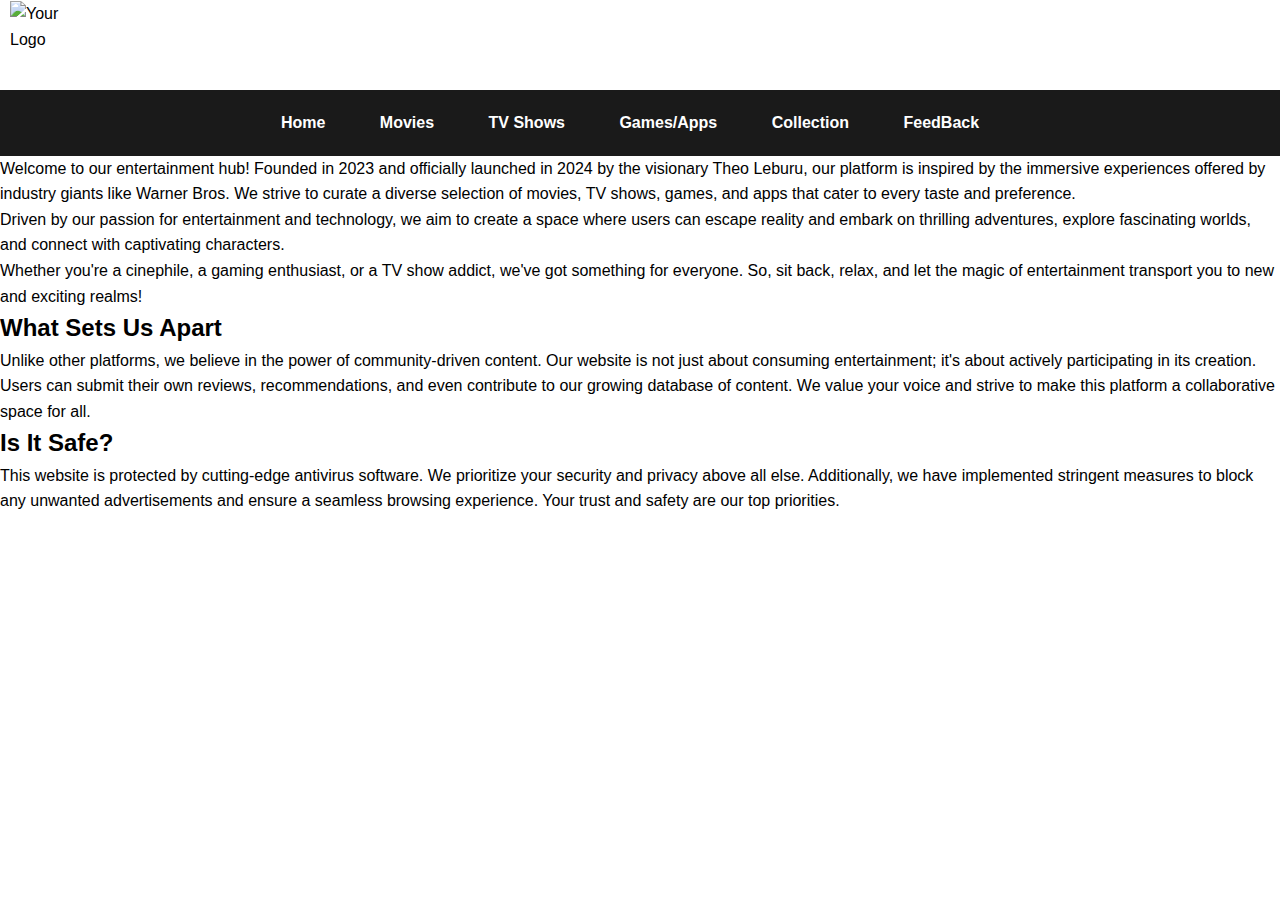
==== about-us.html @ b86a9d81 "Update about-us.html" ====
<!DOCTYPE html>
<html lang="en">
<head>
    <title>Entertainment Hub</title>
     <link rel="stylesheet" href="styles.css">
</head>
    <header><img src="https://th.bing.com/th/id/R.fd4864eee1270ab29250be926b586160?rik=orEYnZ9Lwgu7iA&pid=ImgRaw&r=0" alt="Your Logo"  id="logo">
      </header>
<body>
<nav>
<ul>
     <li><a href="index.html">Home</a></li>
    <li><a href="movie.html">Movies</a></li>
    <li><a href="tv-shows.html">TV Shows</a></li>
    <li><a href="games-apps.html">Games/Apps</a></li>
    <li><a href="collection.html">Collection</a></li>
    <li><a href="feedback.html">FeedBack</a></li>
</ul>
</nav>

<section>
    <p>Welcome to our entertainment hub! Founded in 2023 and officially launched in 2024 by the visionary Theo Leburu, our platform is inspired by the immersive experiences offered by industry giants like Warner Bros. We strive to curate a diverse selection of movies, TV shows, games, and apps that cater to every taste and preference.</p>
    <p>Driven by our passion for entertainment and technology, we aim to create a space where users can escape reality and embark on thrilling adventures, explore fascinating worlds, and connect with captivating characters.</p>
    <p>Whether you're a cinephile, a gaming enthusiast, or a TV show addict, we've got something for everyone. So, sit back, relax, and let the magic of entertainment transport you to new and exciting realms!</p>
</section>

<h2>What Sets Us Apart</h2>
<p>Unlike other platforms, we believe in the power of community-driven content. Our website is not just about consuming entertainment; it's about actively participating in its creation. Users can submit their own reviews, recommendations, and even contribute to our growing database of content. We value your voice and strive to make this platform a collaborative space for all.</p>

<h2>Is It Safe?</h2>
<p>This website is protected by cutting-edge antivirus software. We prioritize your security and privacy above all else. Additionally, we have implemented stringent measures to block any unwanted advertisements and ensure a seamless browsing experience. Your trust and safety are our top priorities.</p>

</body>
</html>
---- styles.css ----
/* Resetting default margin, padding, and box-sizing */
/* Resetting default margin, padding, and box-sizing */
* {
    margin: 0;
    padding: 0;
    box-sizing: border-box;
}

/* Body styles */
body {
    font-family: 'Roboto', sans-serif; /* Changed font */
    background-color: #fff; /* Updated background color to white */
    color: #000; /* Updated text color to black */
    line-height: 1.6;
}

/* Navigation styles */
nav {
    background-color: #1a1a1a; /* Darker navigation background */
    padding: 20px 0;
    margin-top: 90px;
}

nav ul {
    list-style-type: none;
    text-align: center;
}

nav ul li {
    display: inline;
    margin-right: 20px;
}

nav ul li a {
    text-decoration: none;
    color: #fff;
    font-weight: bold;
    padding: 10px 15px;
    border-radius: 5px;
    transition: background-color 0.3s ease;
}

nav ul li a:hover {
    background-color: #555;
}

/* Container styles */
.container {
    max-width: 1200px;
    margin: 20px auto;
    padding: 0 20px;
}

.container p {
    margin-bottom: 20px;
}

/* Movie styles */
.movie {
    display: inline-block;
    margin-bottom: 20px;
     margin-right: 20px;
    width: 200px;
    height: 300px;
    overflow: hidden;
    border-radius: 10px;
    box-shadow: 0 4px 8px rgba(0, 0, 0, 0.1);
    transition: transform 0.3s ease, box-shadow 0.3s ease;
}

.movie img {
    width: 100%;
    height: 100%;
    object-fit: cover;
    border-radius: 10px 10px 0 0;
}

.movie:hover {
    transform: translateY(-5px);
    box-shadow: 0 8px 16px rgba(0, 0, 0, 0.2);
}

/* Feedback form styles */
.feedback-form {
    background-color: #f8f8f8; /* Lighter background color */
    padding: 20px;
    border-radius: 10px;
    box-shadow: 0 4px 8px rgba(0, 0, 0, 0.1);
}

.feedback-form label {
    display: block;
    margin-bottom: 10px;
    font-weight: bold;
    color: #333; /* Text color */
}

.feedback-form input[type="text"],
.feedback-form input[type="email"],
.feedback-form textarea {
    width: calc(100% - 20px);
    padding: 10px;
    margin-bottom: 20px;
    border: 1px solid #ccc;
    border-radius: 5px;
    box-sizing: border-box;
    background-color: #fff; /* Lighter input background color */
    color: #333; /* Text color */
}

.feedback-form textarea {
    resize: vertical;
}

.feedback-form button {
    background-color: #007bff; /* Updated button color */
    color: #fff;
    border: none;
    padding: 12px 25px;
    cursor: pointer;
    border-radius: 5px;
    transition: background-color 0.3s ease;
}

.feedback-form button:hover {
    background-color: #0056b3; /* Darker hover color */
}


/* Footer styles */
footer {
    background-color: #1a1a1a; /* Darker footer background */
    color: #fff;
    text-align: center;
    padding: 20px;
    margin-top: 20px;
    border-radius: 10px;
}

/* Past Feedback Section Styles */
.past-feedback {
    overflow: hidden; /* Hide overflow to prevent scrolling */
    white-space: nowrap; /* Prevent wrapping */
    margin-bottom: 40px; /* Add margin to separate from other sections */
}

.feedback-container {
    width: 100%; /* Set container width to 100% */
}

.feedback-card {
    display: inline-block; /* Display cards inline */
    background-color: #f8f8f8; /* Lighter card background color */
    border-radius: 10px;
    box-shadow: 0 4px 8px rgba(0, 0, 0, 0.1);
    padding: 20px;
    margin-right: 20px; /* Add margin between cards */
}

.feedback-card:last-child {
    margin-right: 0; /* Remove margin from the last card */
}

.feedback-card p {
    margin-bottom: 10px;
    color: #333; /* Text color */
}

.feedback-card blockquote {
    margin: 0;
    padding: 0;
    font-size: 18px;
    font-style: italic;
    margin-top: 10px;
    color: #555; /* Quote text color */
}

.feedback-card cite {
    font-style: normal;
    font-weight: bold;
    color: #777; /* Cite text color */
}

.feedback-card cite:before {
    content: "- ";
}

#logo {
    position: absolute;
    top: 1px; /* Adjust as needed */
    left: 10px; /* Adjust as needed */
    width: 80px; /* Adjust the width as needed */
    height: auto; /* Maintain aspect ratio */
}

/* Game and app page styles */
.page {
    background-color: #f9f9f9;
    padding: 20px;
    margin-bottom: 20px;
    border: 1px solid #ddd;
    border-radius: 5px;
    box-shadow: 0px 0px 10px rgba(0, 0, 0, 0.1);
}

.page h2 {
    color: #333;
    font-size: 24px;
    margin-bottom: 10px;
}

.page p {
    color: #666;
    line-height: 1.6;
}

.page img {
    display: block;
    max-width: 100%;
    height: auto;
    margin-bottom: 10px;
    border-radius: 5px;
}

.page a {
    display: inline-block;
    background-color: #007bff;
    color: #fff;
    padding: 10px 20px;
    text-decoration: none;
    border-radius: 5px;
    transition: background-color 0.3s;
}

.page a:hover {
    background-color: #0056b3;
}
/* Welcome section styles */
.welcome-section {
    background-color: #f9f9f9; /* Light gray background */
    padding: 40px;
    text-align: center;
}

.welcome-section h1 {
    color: #333; /* Dark gray heading color */
    font-size: 36px;
    margin-bottom: 20px;
}

.welcome-section p {
    color: #666; /* Medium gray paragraph color */
    font-size: 18px;
    line-height: 1.6;
}
.collectionm {
    display: inline-block;
    margin: 20px;
    transition: transform 0.3s ease-in-out;
}

.collectionm img {
    width: 200px;
    height: auto;
    border-radius: 10px;
    box-shadow: 0px 0px 10px 0px rgba(0, 0, 0, 0.3);
}

.collectionm:hover {
    transform: scale(1.05);
}
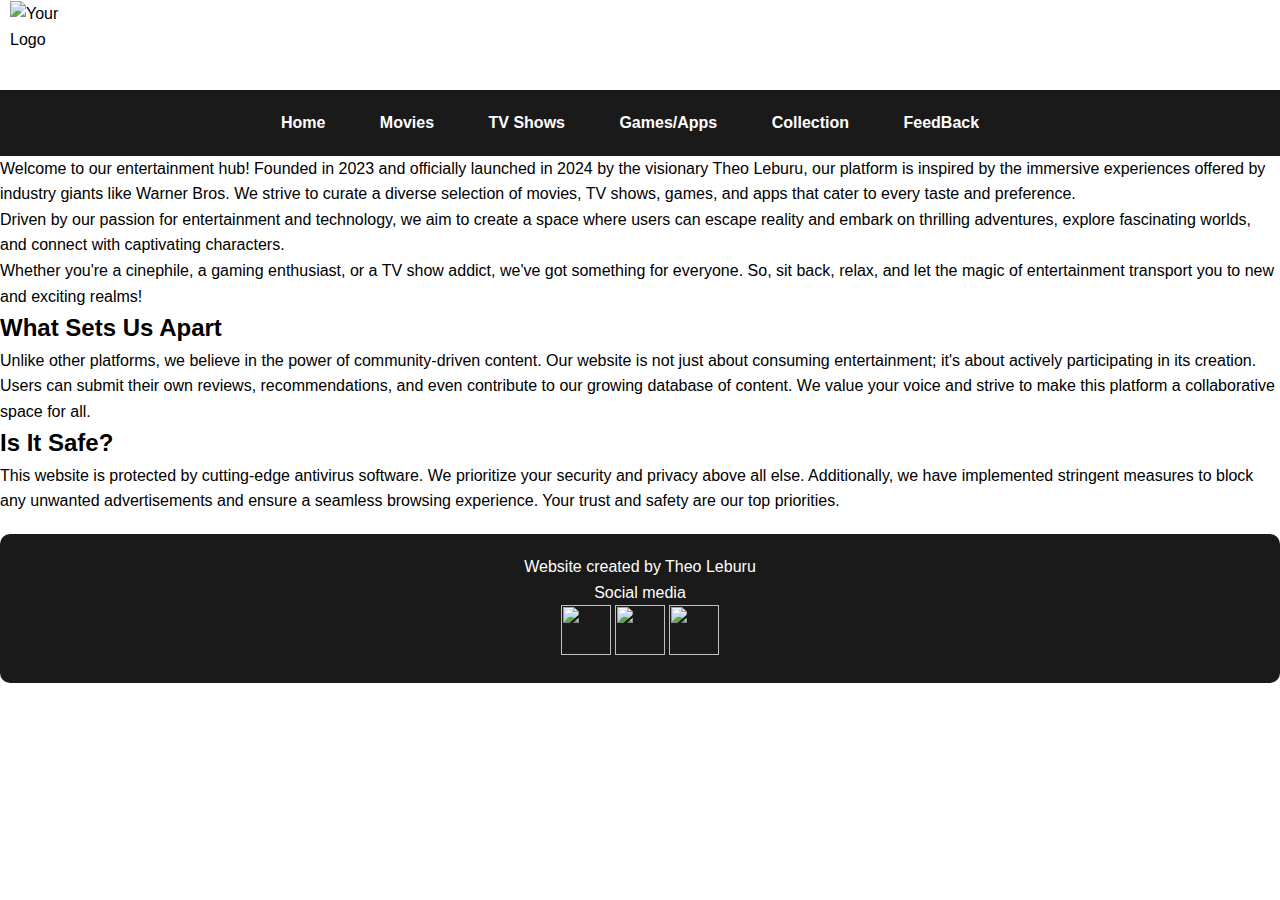
==== commit a30edbe7: "Update about-us.html" ====
--- a/about-us.html
+++ b/about-us.html
@@ -31,4 +31,12 @@
 <p>This website is protected by cutting-edge antivirus software. We prioritize your security and privacy above all else. Additionally, we have implemented stringent measures to block any unwanted advertisements and ensure a seamless browsing experience. Your trust and safety are our top priorities.</p>
 
 </body>
+    <footer>
+        <p>Website created by Theo Leburu</p>
+  <p> Social media </p>
+  <a href="https://www.callofduty.com/warzone"><img src="https://i.pinimg.com/originals/c5/26/f5/c526f534b4f7ffdd44808b1e824f8ed1.jpg" style="width: 50px; height: 50px;"></a>
+   <a href="https://www.callofduty.com/warzone"><img src="https://clipground.com/images/black-x-logo-4.gif" style="width: 50px; height: 50px;"></a>
+   <a href="https://www.callofduty.com/warzone"><img src="https://th.bing.com/th/id/OIP.uKwEwfGvdDAwnXvyQwnEfAHaHa?rs=1&pid=ImgDetMain" style="width: 50px; height: 50px;"></a>
+   
+    </footer>
 </html>
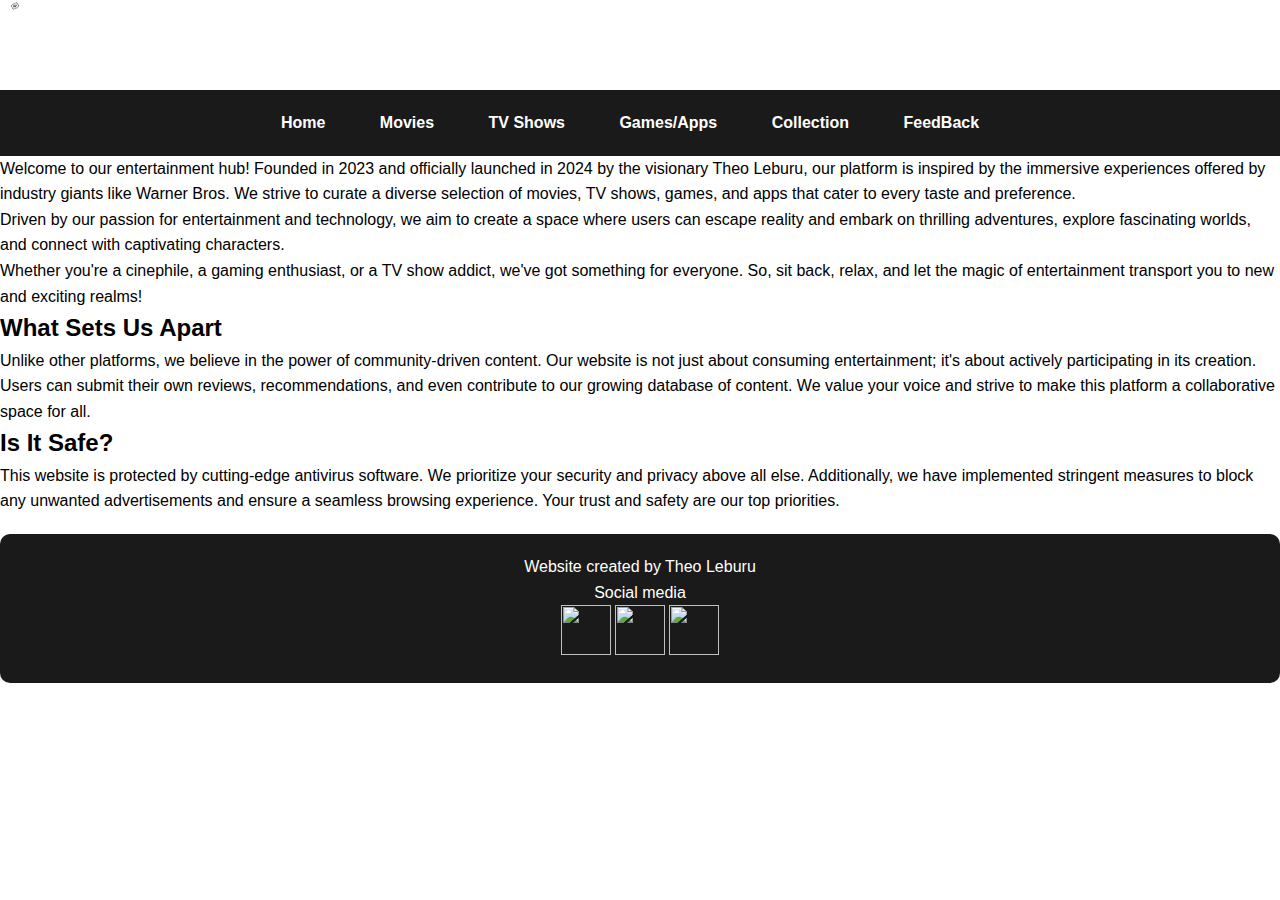
==== commit 629715d8: "Update about-us.html" ====
--- a/about-us.html
+++ b/about-us.html
@@ -4,7 +4,7 @@
     <title>Entertainment Hub</title>
      <link rel="stylesheet" href="styles.css">
 </head>
-    <header><img src="https://th.bing.com/th/id/R.fd4864eee1270ab29250be926b586160?rik=orEYnZ9Lwgu7iA&pid=ImgRaw&r=0" alt="Your Logo"  id="logo">
+    <header><img src="Untitled.png" alt="Your Logo"  id="logo">
       </header>
 <body>
 <nav>
--- a/styles.css
+++ b/styles.css
@@ -189,7 +189,7 @@
     position: absolute;
     top: 1px; /* Adjust as needed */
     left: 10px; /* Adjust as needed */
-    width: 80px; /* Adjust the width as needed */
+    width: 10px; /* Adjust the width as needed */
     height: auto; /* Maintain aspect ratio */
 }
 
@@ -253,20 +253,26 @@
     font-size: 18px;
     line-height: 1.6;
 }
-.collectionm {
+.collectionm  {
     display: inline-block;
-    margin: 20px;
-    transition: transform 0.3s ease-in-out;
-}
-
-.collectionm img {
+    margin-bottom: 20px;
+     margin-right: 20px;
     width: 200px;
-    height: auto;
-    border-radius: 10px;
-    box-shadow: 0px 0px 10px 0px rgba(0, 0, 0, 0.3);
-}
-
-.collectionm:hover {
-    transform: scale(1.05);
-}
-
+    height: 300px;
+    overflow: hidden;
+    border-radius: 10px;
+    box-shadow: 0 4px 8px rgba(0, 0, 0, 0.1);
+    transition: transform 0.3s ease, box-shadow 0.3s ease;
+}
+
+.collectionm  img {
+    width: 100%;
+    height: 100%;
+    object-fit: cover;
+    border-radius: 10px 10px 0 0;
+}
+
+.collection:hover {
+    transform: translateY(-5px);
+    box-shadow: 0 8px 16px rgba(0, 0, 0, 0.2);
+}
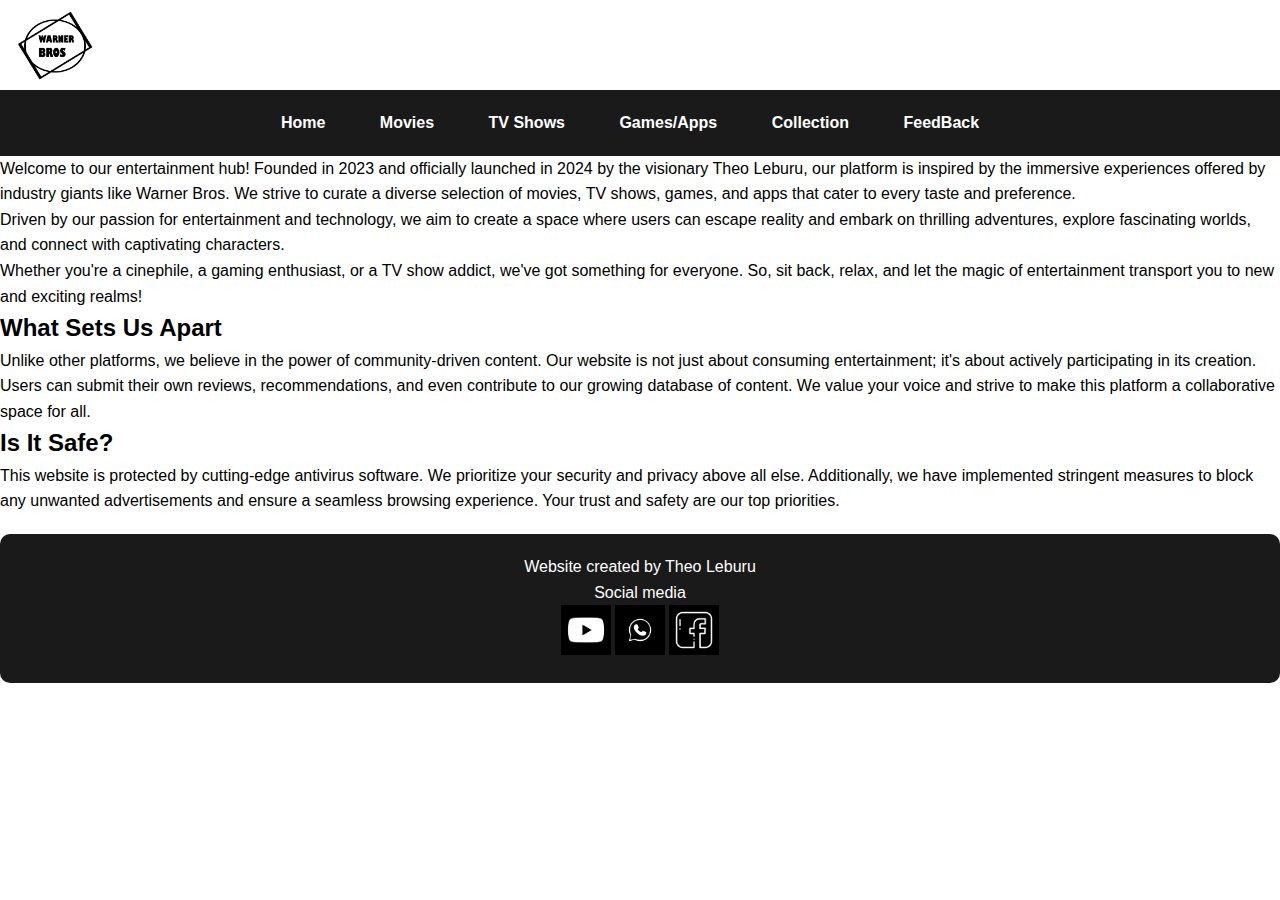
==== commit 070bc1b3: "Update about-us.html" ====
--- a/about-us.html
+++ b/about-us.html
@@ -31,12 +31,12 @@
 <p>This website is protected by cutting-edge antivirus software. We prioritize your security and privacy above all else. Additionally, we have implemented stringent measures to block any unwanted advertisements and ensure a seamless browsing experience. Your trust and safety are our top priorities.</p>
 
 </body>
-    <footer>
+   <footer>
         <p>Website created by Theo Leburu</p>
   <p> Social media </p>
-  <a href="https://www.callofduty.com/warzone"><img src="https://i.pinimg.com/originals/c5/26/f5/c526f534b4f7ffdd44808b1e824f8ed1.jpg" style="width: 50px; height: 50px;"></a>
-   <a href="https://www.callofduty.com/warzone"><img src="https://clipground.com/images/black-x-logo-4.gif" style="width: 50px; height: 50px;"></a>
-   <a href="https://www.callofduty.com/warzone"><img src="https://th.bing.com/th/id/OIP.uKwEwfGvdDAwnXvyQwnEfAHaHa?rs=1&pid=ImgDetMain" style="width: 50px; height: 50px;"></a>
+  <a href="https://www.youtube.com/@WarnerBrosPictures"><img src="youtube.png" style="width: 50px; height: 50px;"></a>
+   <a href="https://www.warnerbros.com/"><img src="whatsapp.png" style="width: 50px; height: 50px;"></a>
+   <a href="https://web.facebook.com/WarnerBrosPictures/?_rdc=1&_rdr"><img src="facebook.jpg" style="width: 50px; height: 50px;"></a>
    
     </footer>
 </html>
--- a/styles.css
+++ b/styles.css
@@ -13,6 +13,18 @@
     color: #000; /* Updated text color to black */
     line-height: 1.6;
 }
+
+@media screen and (max-width: 600px) {
+    body {
+        font-size: 14px;
+    }
+}
+
+/* Styles for screens with a minimum width of 601px */
+@media screen and (min-width: 601px) {
+    body {
+        font-size: 16px;
+    }
 
 /* Navigation styles */
 nav {
@@ -189,7 +201,7 @@
     position: absolute;
     top: 1px; /* Adjust as needed */
     left: 10px; /* Adjust as needed */
-    width: 10px; /* Adjust the width as needed */
+    width: 90px; /* Adjust the width as needed */
     height: auto; /* Maintain aspect ratio */
 }
 
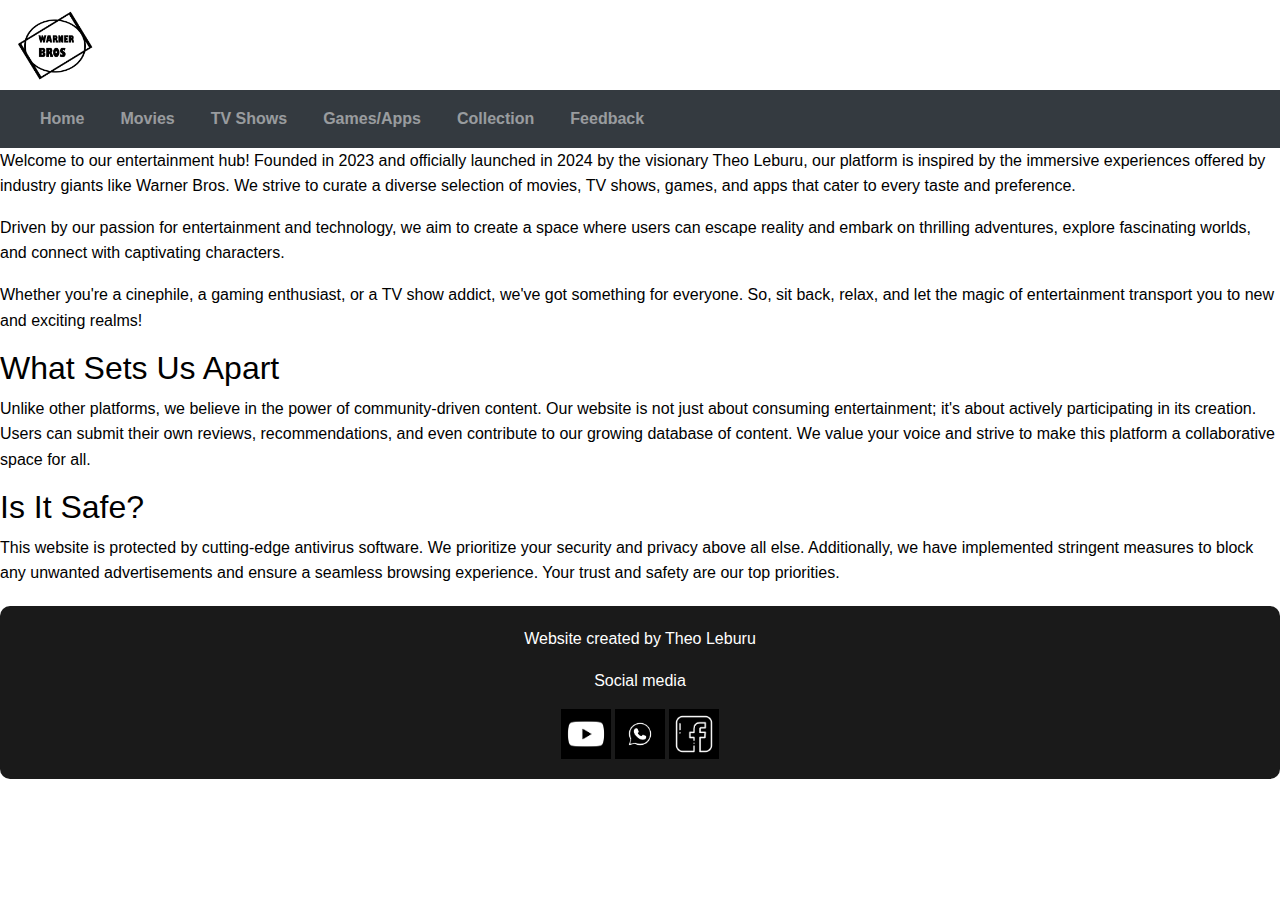
==== commit 5136ac49: "Update about-us.html" ====
--- a/about-us.html
+++ b/about-us.html
@@ -2,21 +2,45 @@
 <html lang="en">
 <head>
     <title>Entertainment Hub</title>
+       <meta charset="UTF-8">
+    <meta name="viewport" content="width=device-width, initial-scale=1">
+    <link rel="stylesheet" href="https://maxcdn.bootstrapcdn.com/bootstrap/4.5.2/css/bootstrap.min.css">
      <link rel="stylesheet" href="styles.css">
 </head>
     <header><img src="Untitled.png" alt="Your Logo"  id="logo">
       </header>
 <body>
-<nav>
-<ul>
-     <li><a href="index.html">Home</a></li>
-    <li><a href="movie.html">Movies</a></li>
-    <li><a href="tv-shows.html">TV Shows</a></li>
-    <li><a href="games-apps.html">Games/Apps</a></li>
-    <li><a href="collection.html">Collection</a></li>
-    <li><a href="feedback.html">FeedBack</a></li>
-</ul>
-</nav>
+ <nav class="navbar navbar-expand-lg navbar-dark bg-dark">
+            <a class="navbar-brand" href="#">
+        
+            </a>
+            <button class="navbar-toggler" type="button" data-toggle="collapse" data-target="#navbarNav" aria-controls="navbarNav" aria-expanded="false" aria-label="Toggle navigation">
+                <span class="navbar-toggler-icon"></span>
+            </button>
+            <div class="collapse navbar-collapse" id="navbarNav">
+                <ul class="navbar-nav">
+                       <li class="nav-item">
+                        <a class="nav-link" href="index.html">Home</a>
+                    </li>
+                    <li class="nav-item">
+                        <a class="nav-link" href="movie.html">Movies</a>
+                    </li>
+                    <li class="nav-item">
+                        <a class="nav-link" href="tv-shows.html">TV Shows</a>
+                    </li>
+                    <li class="nav-item">
+                        <a class="nav-link" href="games-apps.html">Games/Apps</a>
+                    </li>
+                    <li class="nav-item">
+                        <a class="nav-link" href="collection.html">Collection</a>
+                    </li>
+                    <li class="nav-item">
+                        <a class="nav-link" href="feedback.html">Feedback</a>
+                    </li>
+                    
+                </ul>
+            </div>
+        </nav>
 
 <section>
     <p>Welcome to our entertainment hub! Founded in 2023 and officially launched in 2024 by the visionary Theo Leburu, our platform is inspired by the immersive experiences offered by industry giants like Warner Bros. We strive to curate a diverse selection of movies, TV shows, games, and apps that cater to every taste and preference.</p>
@@ -29,7 +53,10 @@
 
 <h2>Is It Safe?</h2>
 <p>This website is protected by cutting-edge antivirus software. We prioritize your security and privacy above all else. Additionally, we have implemented stringent measures to block any unwanted advertisements and ensure a seamless browsing experience. Your trust and safety are our top priorities.</p>
-
+ 
+    <script src="https://code.jquery.com/jquery-3.5.1.slim.min.js"></script>
+    <script src="https://cdn.jsdelivr.net/npm/@popperjs/core@2.9.1/dist/umd/popper.min.js"></script>
+    <script src="https://maxcdn.bootstrapcdn.com/bootstrap/4.5.2/js/bootstrap.min.js"></script>
 </body>
    <footer>
         <p>Website created by Theo Leburu</p>
--- a/styles.css
+++ b/styles.css
@@ -14,17 +14,6 @@
     line-height: 1.6;
 }
 
-@media screen and (max-width: 600px) {
-    body {
-        font-size: 14px;
-    }
-}
-
-/* Styles for screens with a minimum width of 601px */
-@media screen and (min-width: 601px) {
-    body {
-        font-size: 16px;
-    }
 
 /* Navigation styles */
 nav {
@@ -288,3 +277,10 @@
     transform: translateY(-5px);
     box-shadow: 0 8px 16px rgba(0, 0, 0, 0.2);
 }
+/* Screen styles */
+@media screen {
+    body {
+        background-color: #fff;
+        color: #000;
+        line-height: 1.6;
+    }
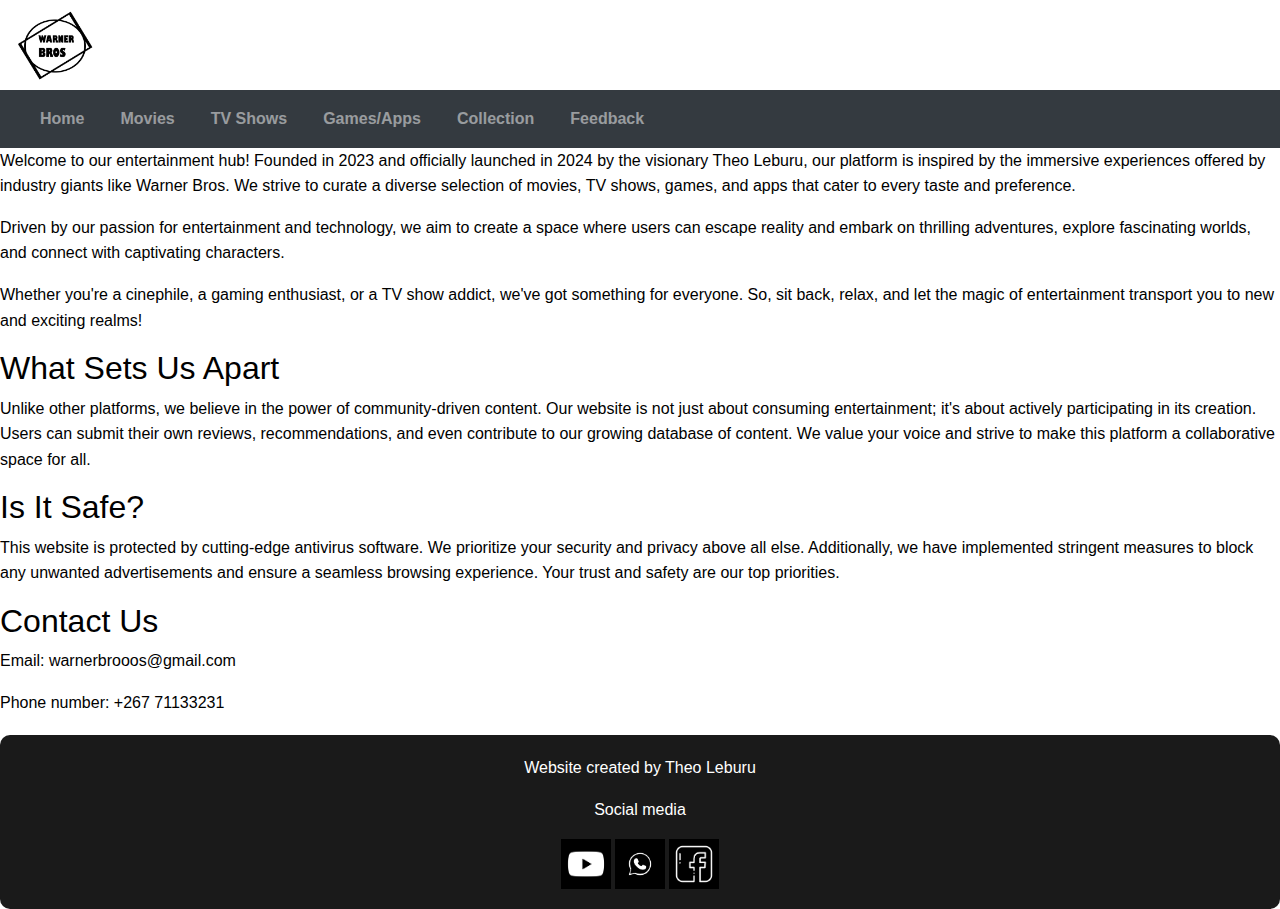
==== commit 02e7ba36: "Update about-us.html" ====
--- a/about-us.html
+++ b/about-us.html
@@ -53,6 +53,11 @@
 
 <h2>Is It Safe?</h2>
 <p>This website is protected by cutting-edge antivirus software. We prioritize your security and privacy above all else. Additionally, we have implemented stringent measures to block any unwanted advertisements and ensure a seamless browsing experience. Your trust and safety are our top priorities.</p>
+
+    <h2>Contact Us</h2>
+    <p> Email: warnerbrooos@gmail.com</p>
+    <p>Phone number: +267 71133231</p>
+
  
     <script src="https://code.jquery.com/jquery-3.5.1.slim.min.js"></script>
     <script src="https://cdn.jsdelivr.net/npm/@popperjs/core@2.9.1/dist/umd/popper.min.js"></script>
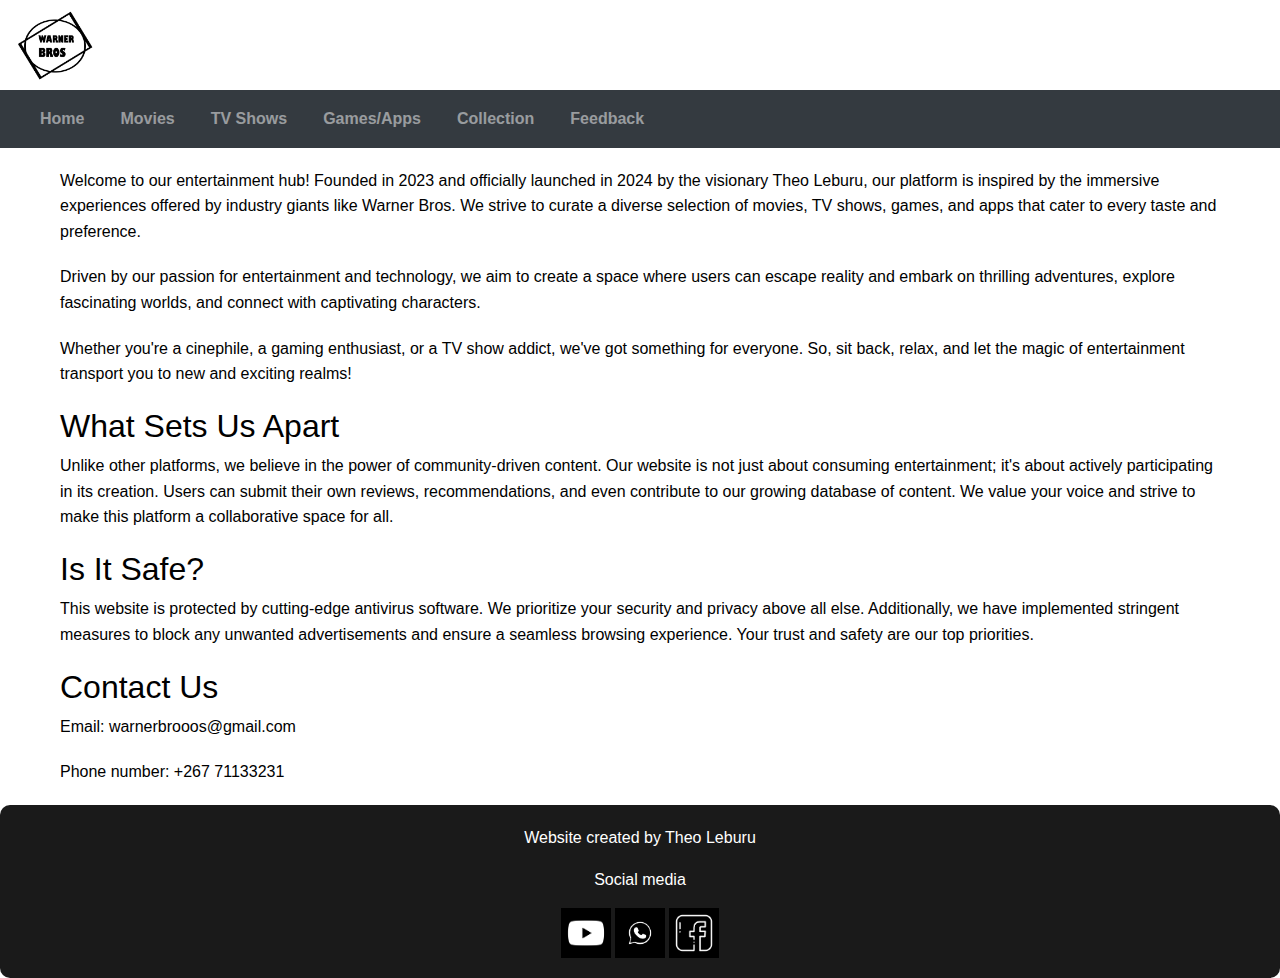
==== commit c7d2f29a: "Update about-us.html" ====
--- a/about-us.html
+++ b/about-us.html
@@ -41,7 +41,7 @@
                 </ul>
             </div>
         </nav>
-
+    <div class="container">
 <section>
     <p>Welcome to our entertainment hub! Founded in 2023 and officially launched in 2024 by the visionary Theo Leburu, our platform is inspired by the immersive experiences offered by industry giants like Warner Bros. We strive to curate a diverse selection of movies, TV shows, games, and apps that cater to every taste and preference.</p>
     <p>Driven by our passion for entertainment and technology, we aim to create a space where users can escape reality and embark on thrilling adventures, explore fascinating worlds, and connect with captivating characters.</p>
@@ -57,6 +57,7 @@
     <h2>Contact Us</h2>
     <p> Email: warnerbrooos@gmail.com</p>
     <p>Phone number: +267 71133231</p>
+    </div>
 
  
     <script src="https://code.jquery.com/jquery-3.5.1.slim.min.js"></script>
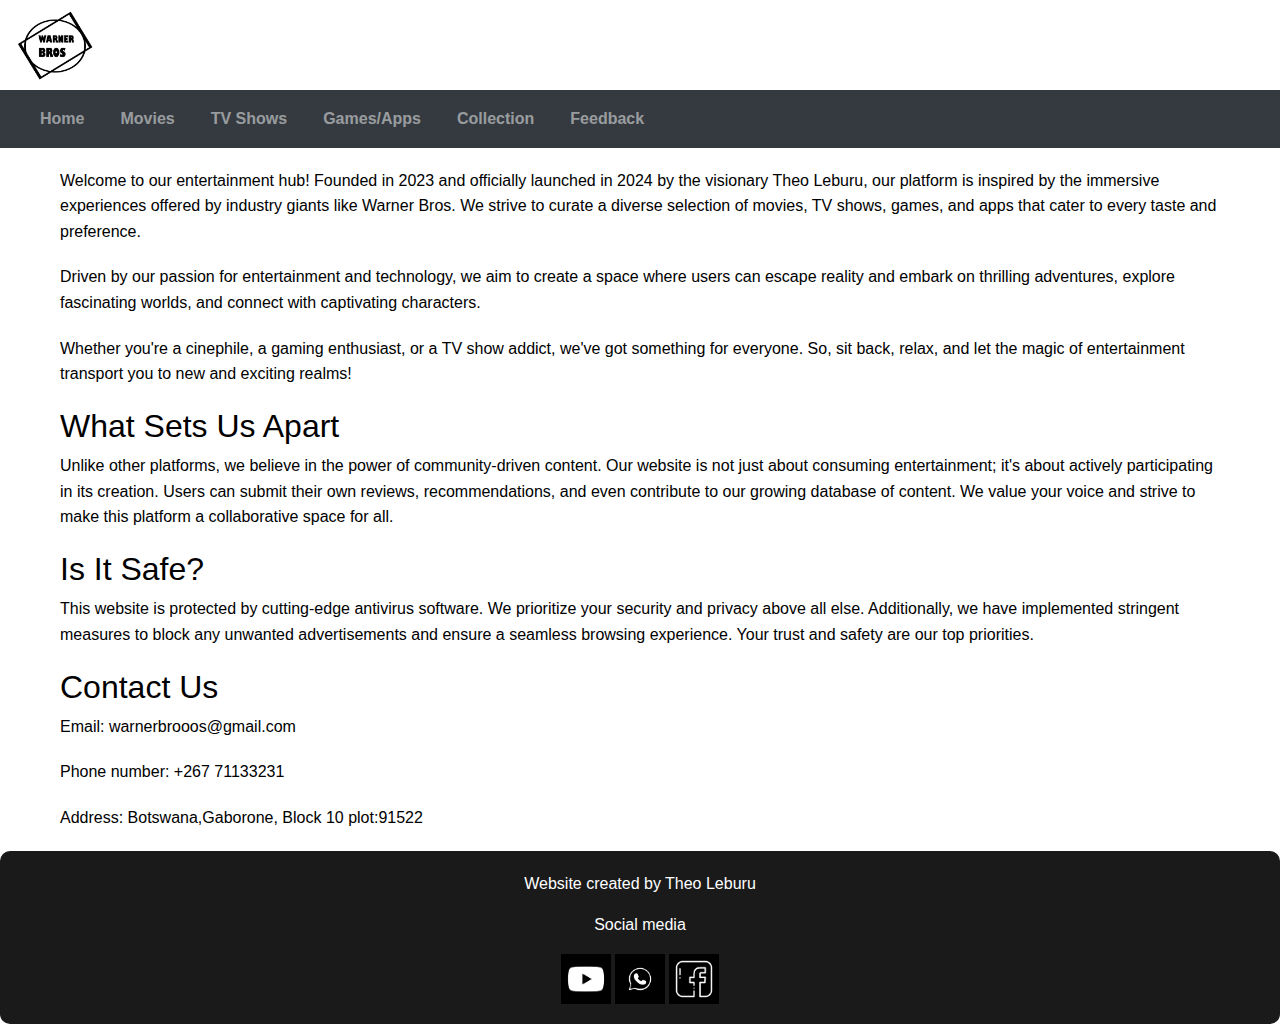
==== commit 40dbf6e6: "Update about-us.html" ====
--- a/about-us.html
+++ b/about-us.html
@@ -57,6 +57,7 @@
     <h2>Contact Us</h2>
     <p> Email: warnerbrooos@gmail.com</p>
     <p>Phone number: +267 71133231</p>
+        <p>Address: Botswana,Gaborone, Block 10 plot:91522</p>
     </div>
 
  
